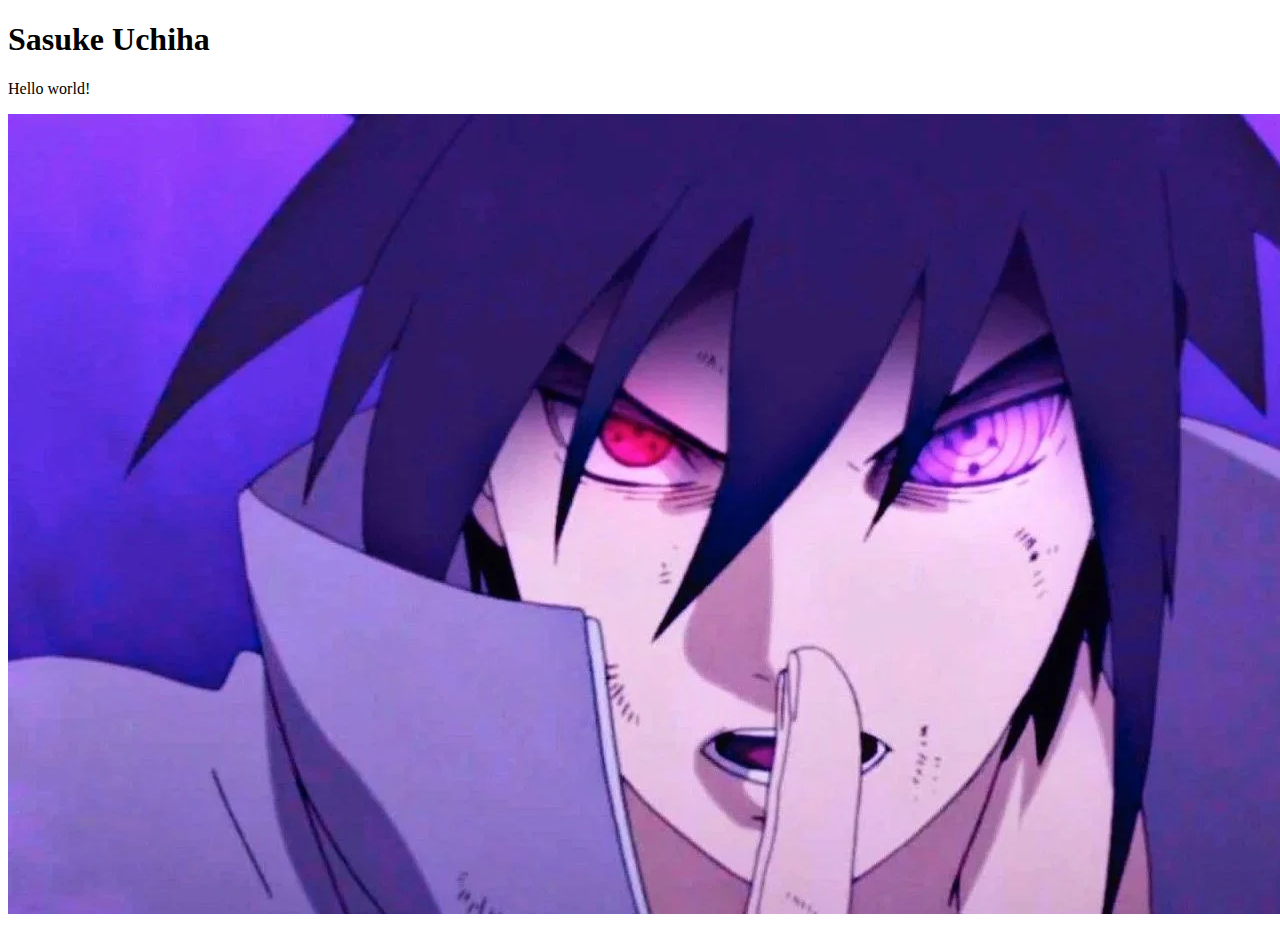
==== cv1/index.html @ c1d35399 "Ahoj" ====
<!DOCTYPE html>
<html lang="en">
<head>
    <meta charset="UTF-8">
    <title>Title</title>
</head>

<body>
<h1>Sasuke Uchiha</h1>

<p>
    Hello world!
</p>
<img src="sasuke.png">

<p class="Ahoj"></p>
</body>
</html>
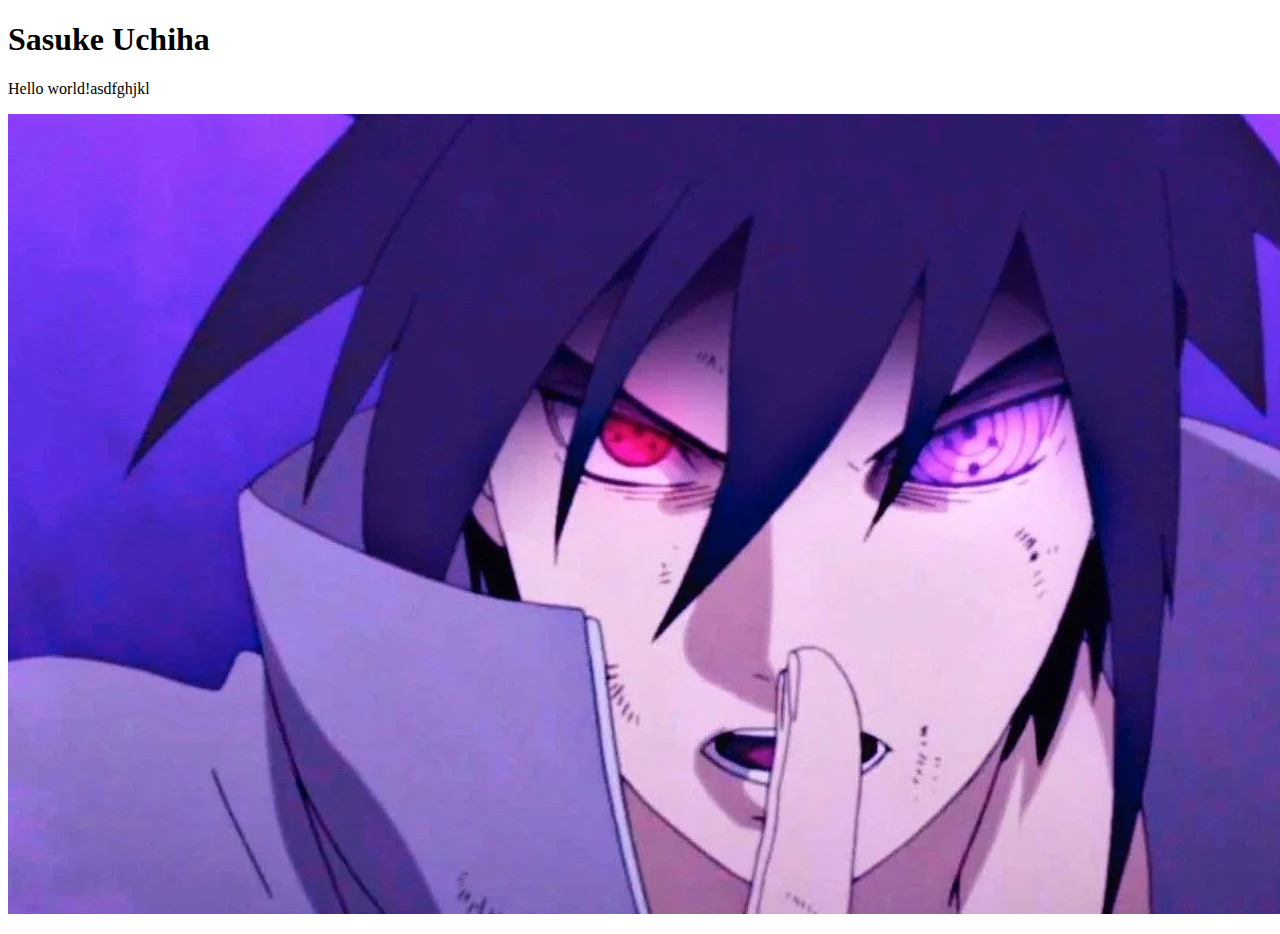
==== commit 04d836f0: "7" ====
--- a/cv1/index.html
+++ b/cv1/index.html
@@ -9,7 +9,7 @@
 <h1>Sasuke Uchiha</h1>
 
 <p>
-    Hello world!
+    Hello world!asdfghjkl
 </p>
 <img src="sasuke.png">
 
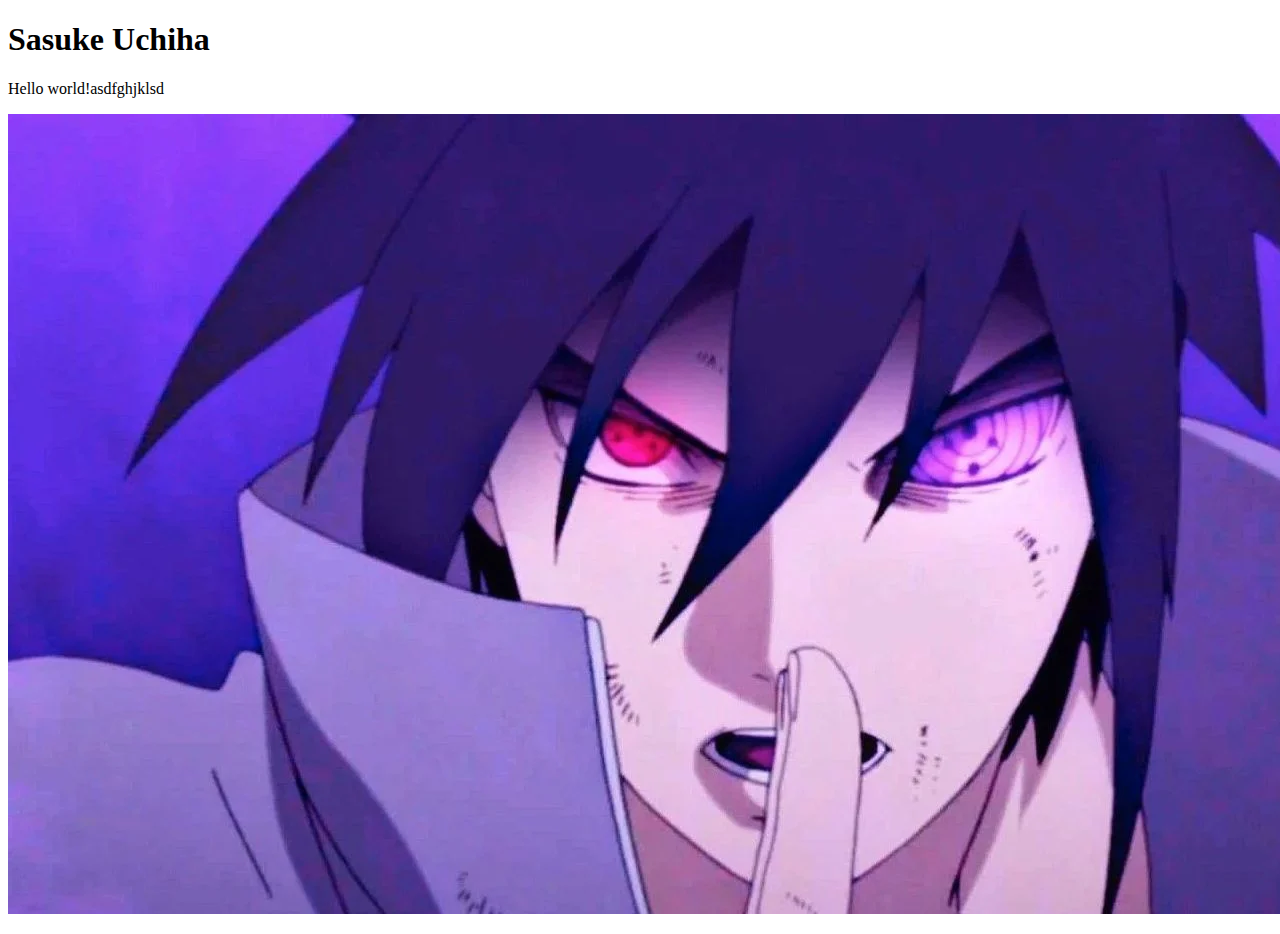
==== commit 804446b7: "8" ====
--- a/cv1/index.html
+++ b/cv1/index.html
@@ -9,7 +9,7 @@
 <h1>Sasuke Uchiha</h1>
 
 <p>
-    Hello world!asdfghjkl
+    Hello world!asdfghjklsd
 </p>
 <img src="sasuke.png">
 
